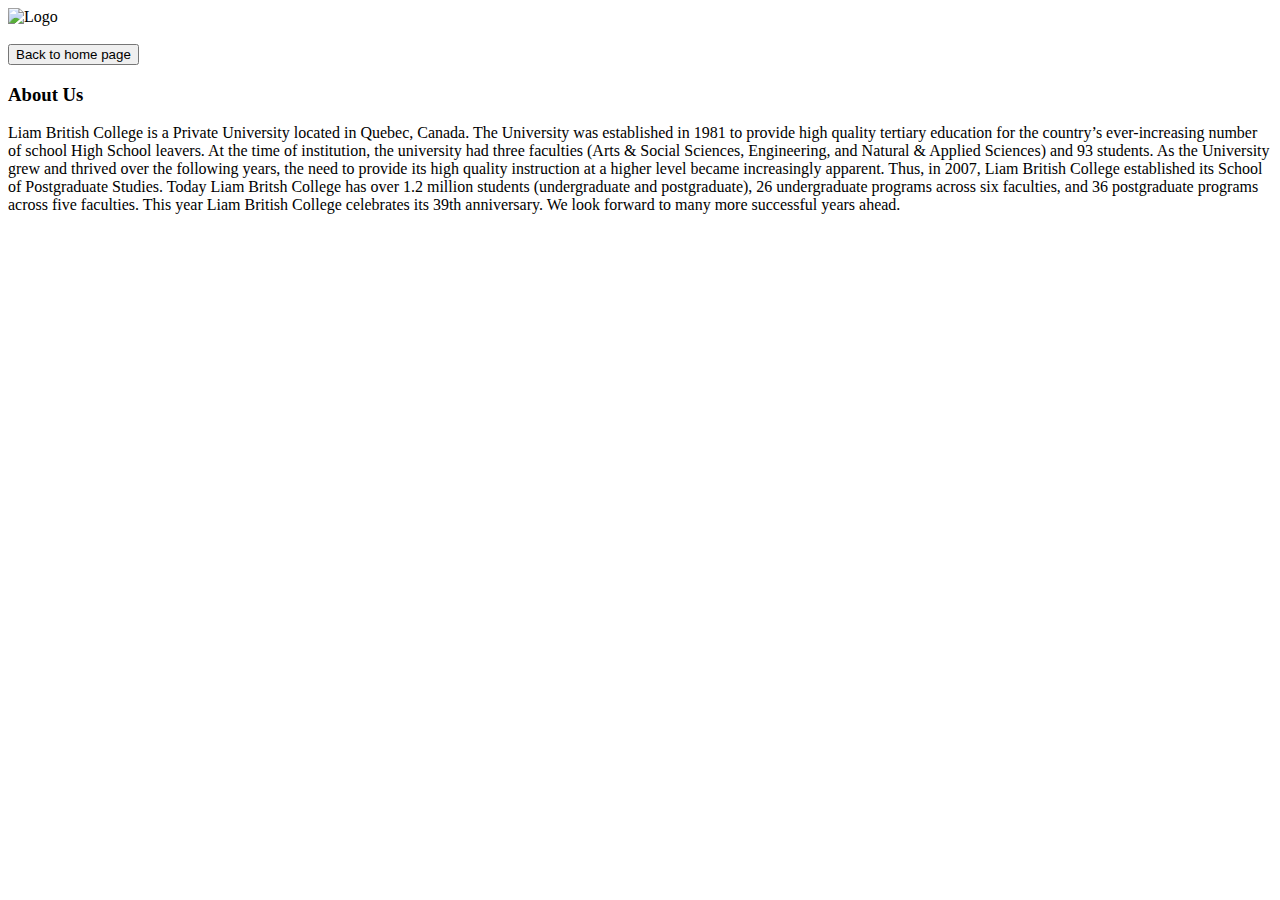
==== about.html @ 8b48a363 "Add files via upload" ====
<!DOCTYPE html>
<html lang="en">
<head>
    <meta charset="UTF-8">
    <meta name="viewport" content="width=device-width, initial-scale=1.0">
    <title> L.B.C-About Us</title>
    
</head>
<body>
    <link rel="stylesheet" href="C:\Users\Oghale\Desktop\online school\resources\style.css">
    <img src="C:\Users\Oghale\Desktop\online school\resources\logo.png" alt="Logo" class="resident">
    <br>
    <br>
    
    <a href="index.html">
        <button class="zion">Back to home page</button>
        </a>
    <div>
        <h3 class="shipAlign">About Us</h3>
       <p class="mehn"> 
Liam British College is a Private University located in Quebec, Canada.

The University was established in 1981 to provide high quality tertiary education for the country’s ever-increasing number of  school High School leavers.

At the time of institution, the university had three faculties (Arts & Social Sciences, Engineering, and Natural & Applied Sciences) and 93 students. As the University grew and thrived over the following years, the need to provide its high quality instruction at a higher level became increasingly apparent.

Thus, in 2007, Liam British College established its School of Postgraduate Studies.

Today Liam Britsh College has over 1.2 million students (undergraduate and postgraduate), 26 undergraduate programs across six faculties, and 36 postgraduate programs across five faculties.

This year Liam British College celebrates its 39th anniversary. We look forward to many more successful years ahead. 
</p>
</div>
</body>
</html>
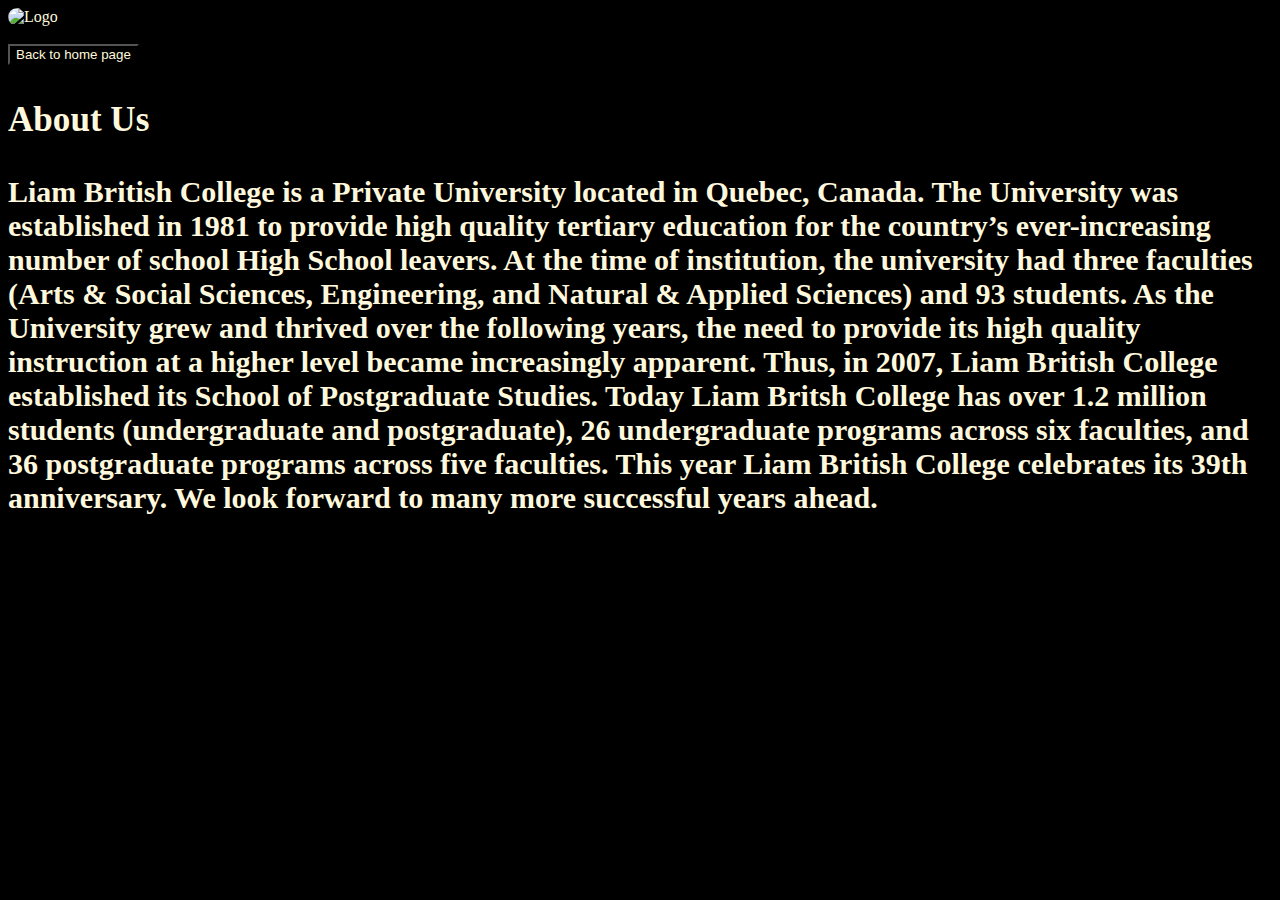
==== commit 67b12f38: "Update about.html" ====
--- a/about.html
+++ b/about.html
@@ -7,7 +7,7 @@
     
 </head>
 <body>
-    <link rel="stylesheet" href="C:\Users\Oghale\Desktop\online school\resources\style.css">
+    <link rel="stylesheet" href="style.css">
     <img src="C:\Users\Oghale\Desktop\online school\resources\logo.png" alt="Logo" class="resident">
     <br>
     <br>
@@ -32,4 +32,4 @@
 </p>
 </div>
 </body>
-</html>+</html>
--- a/style.css
+++ b/style.css
@@ -0,0 +1,153 @@
+*{
+    background-color: black;
+    color: cornsilk;
+}
+
+ul.cats{
+    border-right: 1px solid rgb(1, 22, 22);
+    border: 1px solid #e7e7e7;
+    padding: 0;
+    width: 100%;
+    margin: 0;
+    position: -webkit-sticky;
+    font-style: normal;
+    list-style-type: none;
+    background-color: black;
+    overflow: hidden;
+    top: 0;
+}
+
+li.sad{
+    display: inline;
+    text-decoration: none;
+    float: left;
+}
+
+.active,.bedo,.mado,.geow,.shola,.anima,.sami,.lung{
+    display: block;
+    padding: 8px;
+    text-decoration: none;
+}
+
+.active:hover{
+    background-color: rgb(3, 85, 51);
+    border-right: black;
+}
+.bedo:hover{
+    background-color: rgb(3, 85, 51);
+    border-right: black;
+}
+.mado:hover{
+    background-color: rgb(3, 85, 51);
+    border-right: black;
+}
+.geow:hover{
+    background-color: rgb(3, 85, 51);
+    border-right: black;
+}
+.shola:hover{
+    background-color: rgb(3, 85, 51);
+    border-right: black;
+}
+.anima:hover{
+    background-color: rgb(3, 85, 51);
+    border-right: black;
+}
+.sami:hover{
+    background-color: rgb(3, 85, 51);
+    border-right: black;
+}
+.lung:hover{
+        background-color: rgb(3, 85, 51);
+        border-right: black;
+}
+
+.resident{
+    border-radius: 20px;
+    top: 30px;
+}
+.samile{
+    color: cornsilk;
+    
+}
+
+.chad{
+    width: 30%;
+    height: 30%;
+    border-radius: 20px;
+}
+
+
+.lion{
+    width: 1325px;
+    height: 600px;
+    border-radius: 20px;
+}
+
+.lime{
+    font-size: 25px;
+}
+
+.maroon{
+    width: 50%;
+    height: 50%;
+    border-radius: 15px;
+}
+
+.limao{
+    width: 600px;
+    margin: 15px;
+    padding-left: 10px;
+    float: right;
+}
+
+.urchin{
+    text-decoration-line: underline;
+}
+
+aside{
+    width: 900px; 
+    padding-left: 10px;
+    margin-left: 15px;
+    float: right;
+    font-style: italic;
+}
+
+div{
+    font-weight: bold;
+    font-size: 30px;
+}
+
+.lala{
+    font-size: 25px;
+    font-family: 'Lucida Sans', 'Lucida Sans Regular', 'Lucida Grande', 'Lucida Sans Unicode', Geneva, Verdana, sans-serif;
+}
+
+.boothang{
+    border-radius: 10px;
+}
+
+footer.geli{
+    background-color: rgb(3, 85, 51);
+    width: 100%;
+}
+
+.breli{
+    font-size: 35px;
+}
+
+.gawd{
+    width: 1350px;
+    height: 600px;
+    border-radius: 20px;
+}
+.blase{
+    font-family: 'Segoe UI', Tahoma, Geneva, Verdana, sans-serif;
+    font-style: italic;
+}
+
+.energa{
+    background-color: rgb(3, 85, 51);
+    font-size: 30px;
+    border-radius: 10px;
+}
